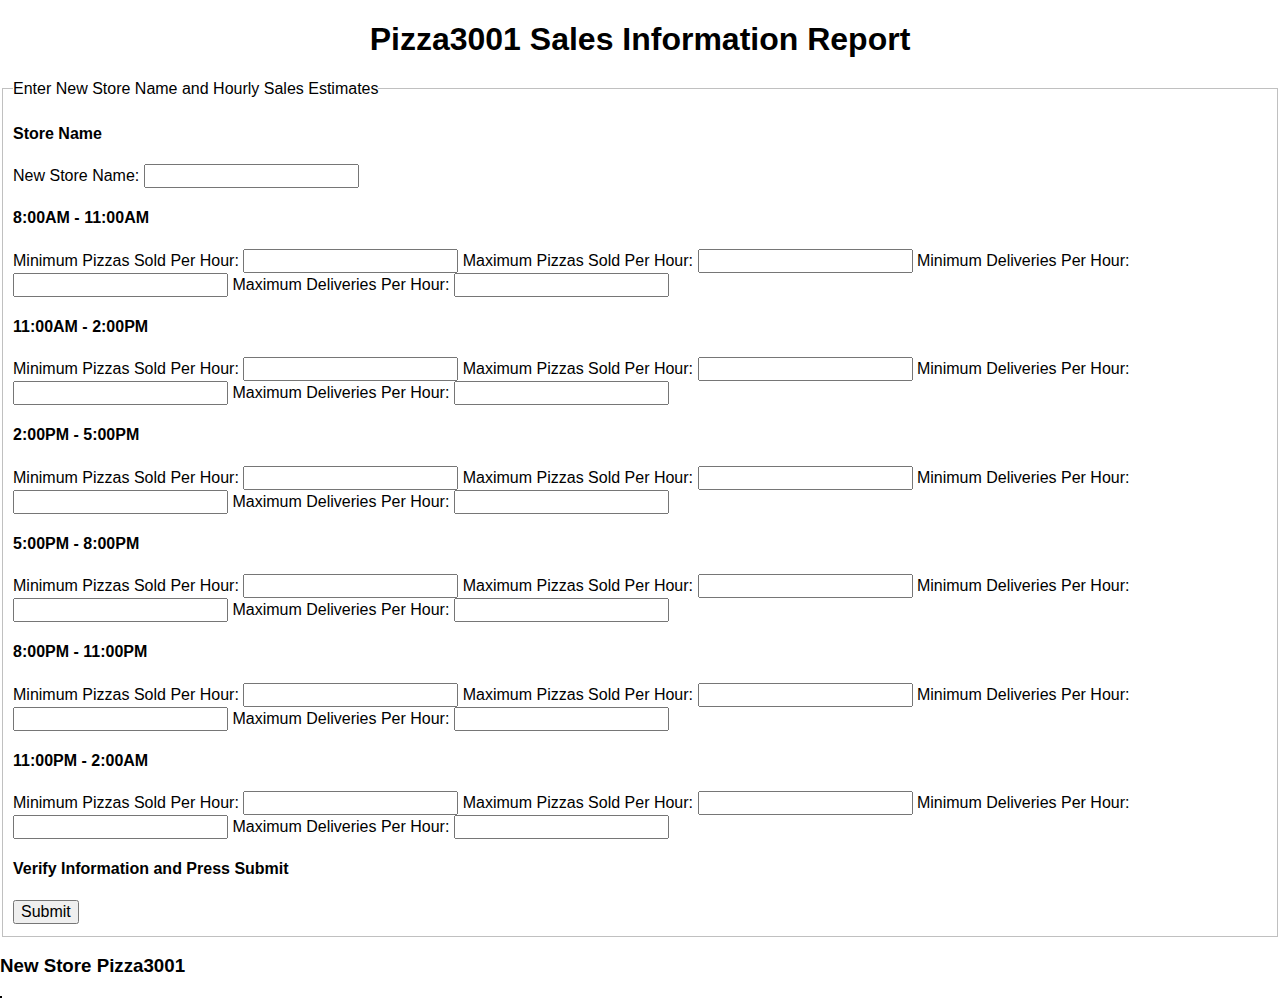
==== sales-data.html @ 59ab51d3 "add images folder" ====
<!DOCTYPE html>
<html>
  <head>
    <title>Pizza3001 sales data</title>
    <link href="normalize.css" type="text/css" rel="stylesheet"/>
    <link href="style.css" type="text/css" rel="stylesheet"/>
  </head>
  <body>
    <header>
        <h1>Pizza3001 Sales Information Report</h1>
    </header>
      <section>
            <form id="newStoreDataForm">
              <fieldset>
                <legend>Enter New Store Name and Hourly Sales Estimates</legend>

                  <h4>Store Name</h4>
                    <label name="userLocation">New Store Name:</label>
                    <input name="userLocation" type="text">

                    <h4>8:00AM - 11:00AM</h4>
                        <label name="minSoldTimeSpan1">Minimum Pizzas Sold Per Hour:</label>
                        <input name="minSoldTimeSpan1" type="text">

                        <label name="maxSoldTimeSpan1">Maximum Pizzas Sold Per Hour:</label>
                        <input name="maxSoldTimeSpan1" type="text">

                        <label name="minDeliveriesTimeSpan1">Minimum Deliveries Per Hour:</label>
                        <input name="minDeliveriesTimeSpan1" type="text">

                        <label name="maxDeliveriesTimeSpan1">Maximum Deliveries Per Hour:</label>
                        <input name="maxDeliveriesTimeSpan1" type="text">

                    <h4>11:00AM - 2:00PM</h4>
                        <label name="minSoldTimeSpan2">Minimum Pizzas Sold Per Hour:</label>
                        <input name="minSoldTimeSpan2" type="text">

                        <label name="maxSoldTimeSpan2">Maximum Pizzas Sold Per Hour:</label>
                        <input name="maxSoldTimeSpan2" type="text">

                        <label name="minDeliveriesTimeSpan2">Minimum Deliveries Per Hour:</label>
                        <input name="minDeliveriesTimeSpan2" type="text">

                        <label name="maxDeliveriesTimeSpan2">Maximum Deliveries Per Hour:</label>
                        <input name="maxDeliveriesTimeSpan2" type="text">

                    <h4>2:00PM - 5:00PM</h4>
                        <label name="minSoldTimeSpan3">Minimum Pizzas Sold Per Hour:</label>
                        <input name="minSoldTimeSpan3" type="text">

                        <label name="maxSoldTimeSpan3">Maximum Pizzas Sold Per Hour:</label>
                        <input name="maxSoldTimeSpan3" type="text">

                        <label name="minDeliveriesTimeSpan3">Minimum Deliveries Per Hour:</label>
                        <input name="minDeliveriesTimeSpan3" type="text">

                        <label name="maxDeliveriesTimeSpan3">Maximum Deliveries Per Hour:</label>
                        <input name="maxDeliveriesTimeSpan3" type="text">

                    <h4>5:00PM - 8:00PM</h4>
                        <label name="minSoldTimeSpan4">Minimum Pizzas Sold Per Hour:</label>
                        <input name="minSoldTimeSpan4" type="text">

                        <label name="maxSoldTimeSpan4">Maximum Pizzas Sold Per Hour:</label>
                        <input name="maxSoldTimeSpan4" type="text">

                        <label name="minDeliveriesTimeSpan4">Minimum Deliveries Per Hour:</label>
                        <input name="minDeliveriesTimeSpan4" type="text">

                        <label name="maxDeliveriesTimeSpan4">Maximum Deliveries Per Hour:</label>
                        <input name="maxDeliveriesTimeSpan4" type="text">

                    <h4>8:00PM - 11:00PM</h4>
                        <label name="minSoldTimeSpan5">Minimum Pizzas Sold Per Hour:</label>
                        <input name="minSoldTimeSpan5" type="text">

                        <label name="maxSoldTimeSpan5">Maximum Pizzas Sold Per Hour:</label>
                        <input name="maxSoldTimeSpan5" type="text">

                        <label name="minDeliveriesTimeSpan5">Minimum Deliveries Per Hour:</label>
                        <input name="minDeliveriesTimeSpan5" type="text">

                        <label name="maxDeliveriesTimeSpan5">Maximum Deliveries Per Hour:</label>
                        <input name="maxDeliveriesTimeSpan5" type="text">

                    <h4>11:00PM - 2:00AM</h4>
                        <label name="minSoldTimeSpan6">Minimum Pizzas Sold Per Hour:</label>
                        <input name="minSoldTimeSpan6" type="text">

                        <label name="maxSoldTimeSpan6">Maximum Pizzas Sold Per Hour:</label>
                        <input name="maxSoldTimeSpan6" type="text">

                        <label name="minDeliveriesTimeSpan6">Minimum Deliveries Per Hour:</label>
                        <input name="minDeliveriesTimeSpan6" type="text">

                        <label name="maxDeliveriesTimeSpan6">Maximum Deliveries Per Hour:</label>
                        <input name="maxDeliveriesTimeSpan6" type="text">

                    <h4>Verify Information and Press Submit</h4>
                        <button type="submit">Submit</button>
              </fieldset>
            </form>
      </section>
      <section>
          <h3>New Store Pizza3001</h3>
          <table id="newStoreTableLocation">

              <!-- <th>Time</th>
              <th>Pizzas Sold</th>
              <th>Deliveries Made</th>
              <th>Drivers Needed</th> -->

          </table>
      </section>




<!--
      <section>
          <h3>Ballard Pizza3001</h3>
          <table id="ballardTable">
              <th>Time</th>
              <th>Pizzas Sold</th>
              <th>Deliveries Made</th>
              <th>Drivers Needed</th>
          </table>
      </section>
      <section>
          <h3>First Hill Pizza3001</h3>
          <table id="firstHillTable">
                <th>Time</th>
                <th>Pizzas Sold</th>
                <th>Deliveries Made</th>
                <th>Drivers Needed</th>
          </table>
      </section>
          <h3>International District Pizza3001</h3>
          <table id="internationalDistrictTable">
                <th>Time</th>
                <th>Pizzas Sold</th>
                <th>Deliveries Made</th>
                <th>Drivers Needed</th>
          </table>
      </section>
      <section>
          <h3>South Lake Union Pizza3001</h3>
          <table id="southLakeUnionTable">
                <th>Time</th>
                <th>Pizzas Sold</th>
                <th>Deliveries Made</th>
                <th>Drivers Needed</th>
          </table>
      </section>
      <section>
          <h3>Georgetown Pizza3001</h3>
          <table id="georgetownTable">
                <th>Time</th>
                <th>Pizzas Sold</th>
                <th>Deliveries Made</th>
                <th>Drivers Needed</th>
          </table>
      </section>
      <section>
          <h3>Ravenna Pizza3001</h3>
          <table id="ravennaTable">
                <th>Time</th>
                <th>Pizzas Sold</th>
                <th>Deliveries Made</th>
                <th>Drivers Needed</th>
          </table>
      </section>
  -->
  </body>
  <script src="app.js" type="text/javascript"></script>
</html>
---- style.css ----
table {
   border: 1px solid black;
   font-style: bold;
}

th {
  border: 1px solid black;
  font-style: bold;
  text-align: center;
  padding: 15px;
}

td {
  border: 1px solid black;
  text-align: center;
  padding: 15px;
}

h1 {
  text-align: center;
}
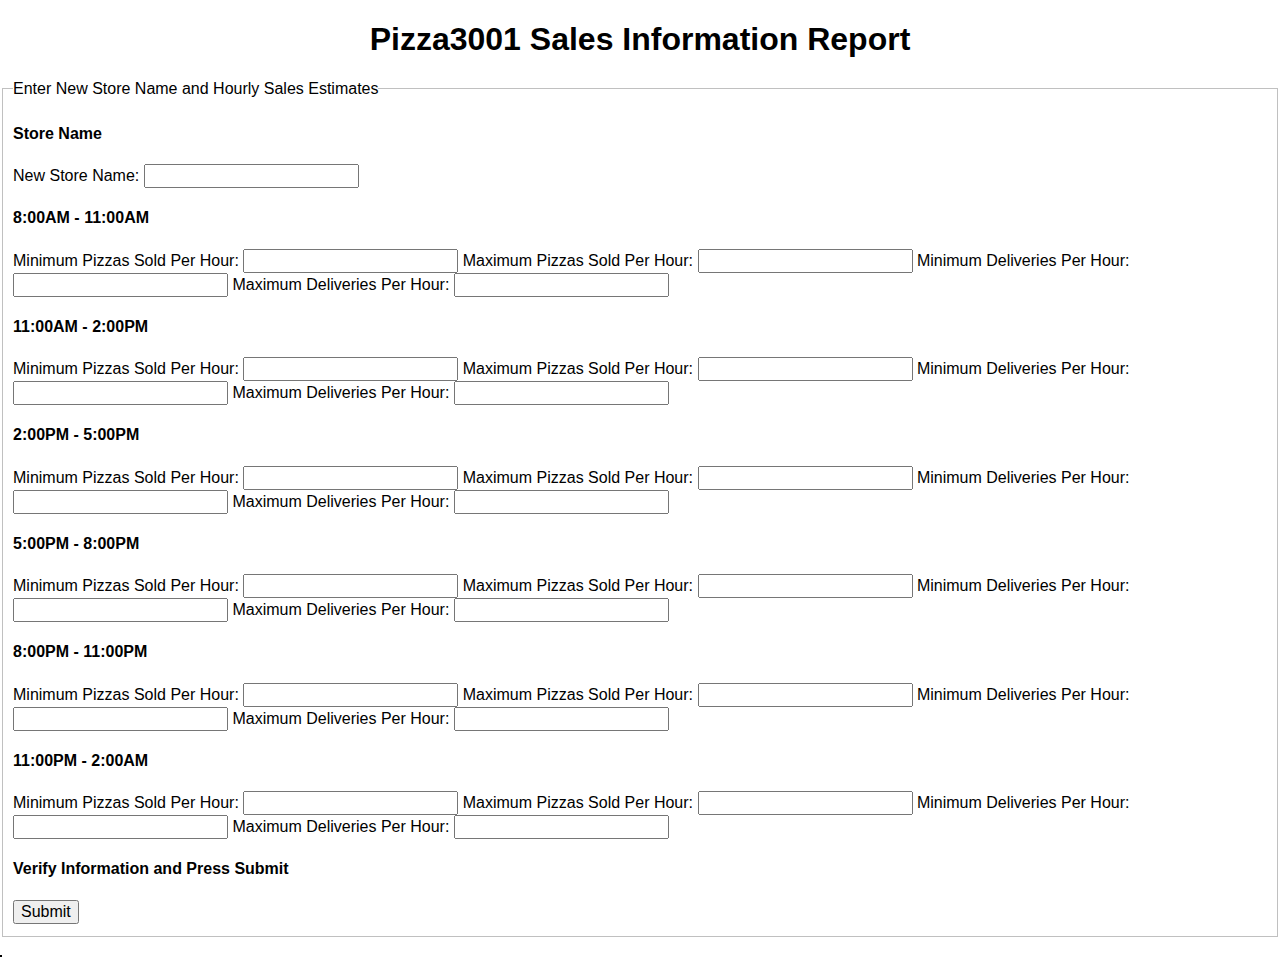
==== commit d18fc9ce: "saved for deadline submission, lab not completed" ====
--- a/sales-data.html
+++ b/sales-data.html
@@ -102,7 +102,7 @@
             </form>
       </section>
       <section>
-          <h3>New Store Pizza3001</h3>
+          <h3 id="newStoreTableHeading">
           <table id="newStoreTableLocation">
 
               <!-- <th>Time</th>
@@ -112,8 +112,6 @@
 
           </table>
       </section>
-
-
 
 
 <!--
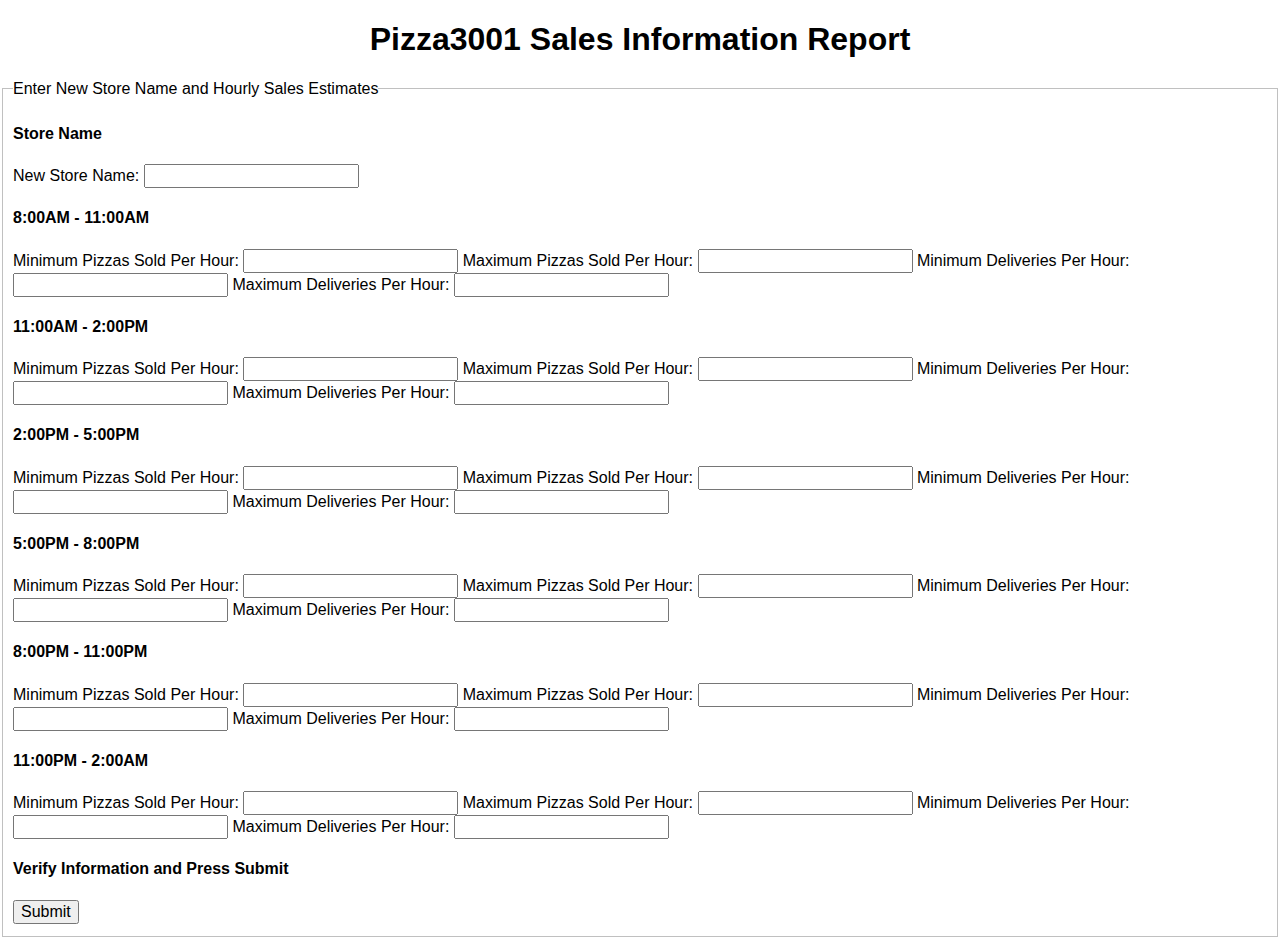
==== commit 25225d6f: "more work on tables" ====
--- a/sales-data.html
+++ b/sales-data.html
@@ -101,16 +101,15 @@
               </fieldset>
             </form>
       </section>
-      <section>
-          <h3 id="newStoreTableHeading">
-          <table id="newStoreTableLocation">
+      <section id="storeTableLocation">
+
 
               <!-- <th>Time</th>
               <th>Pizzas Sold</th>
               <th>Deliveries Made</th>
               <th>Drivers Needed</th> -->
 
-          </table>
+          
       </section>
 
 
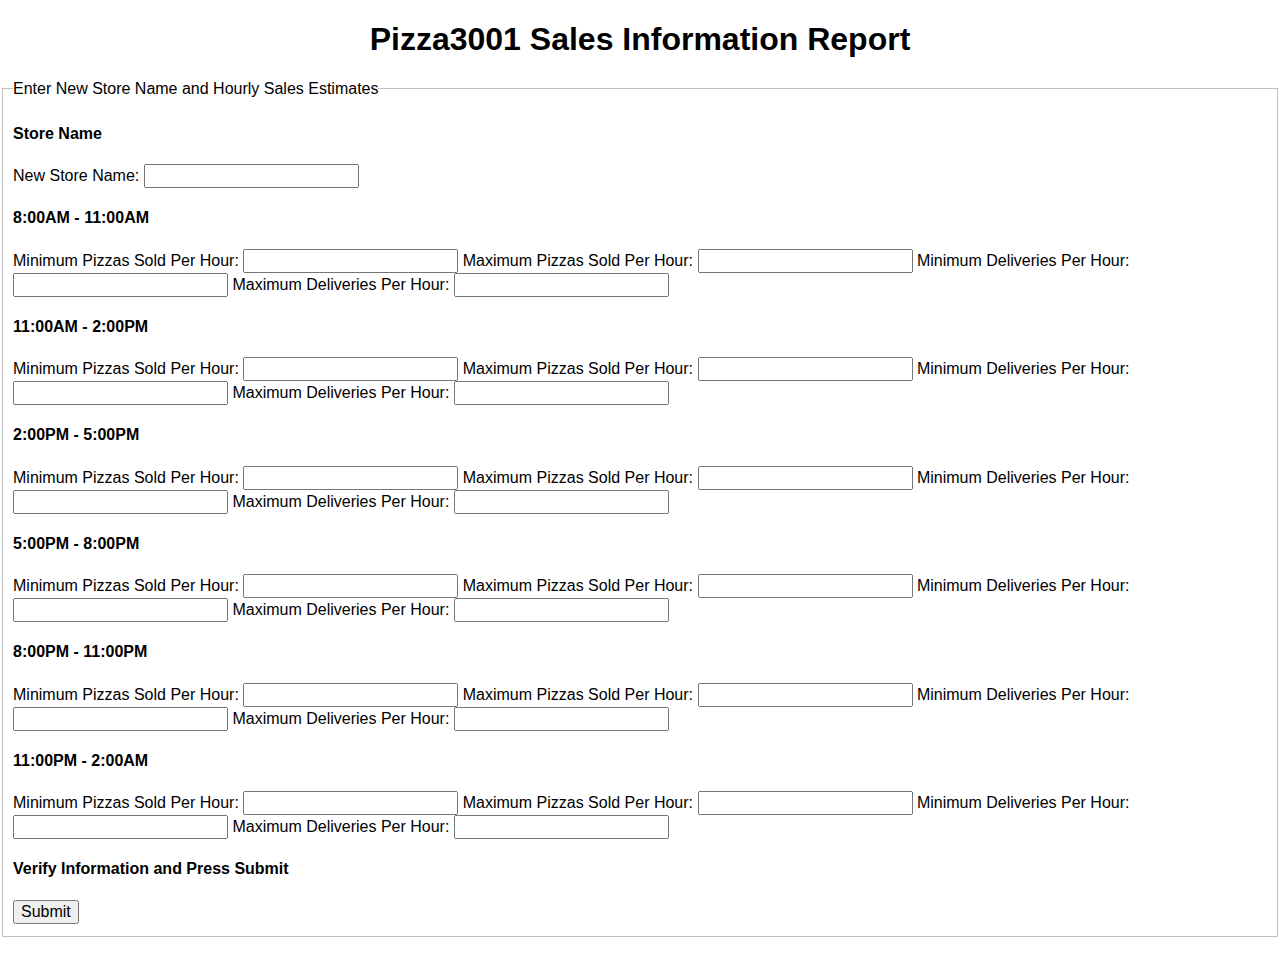
==== commit 4df6c83d: "fixed linter issue" ====
--- a/sales-data.html
+++ b/sales-data.html
@@ -101,15 +101,15 @@
               </fieldset>
             </form>
       </section>
-      <section id="storeTableLocation">
-
+      <section>
+          <p id="newStoreTableLocation">
 
               <!-- <th>Time</th>
               <th>Pizzas Sold</th>
               <th>Deliveries Made</th>
               <th>Drivers Needed</th> -->
 
-          
+          </p>
       </section>
 
 
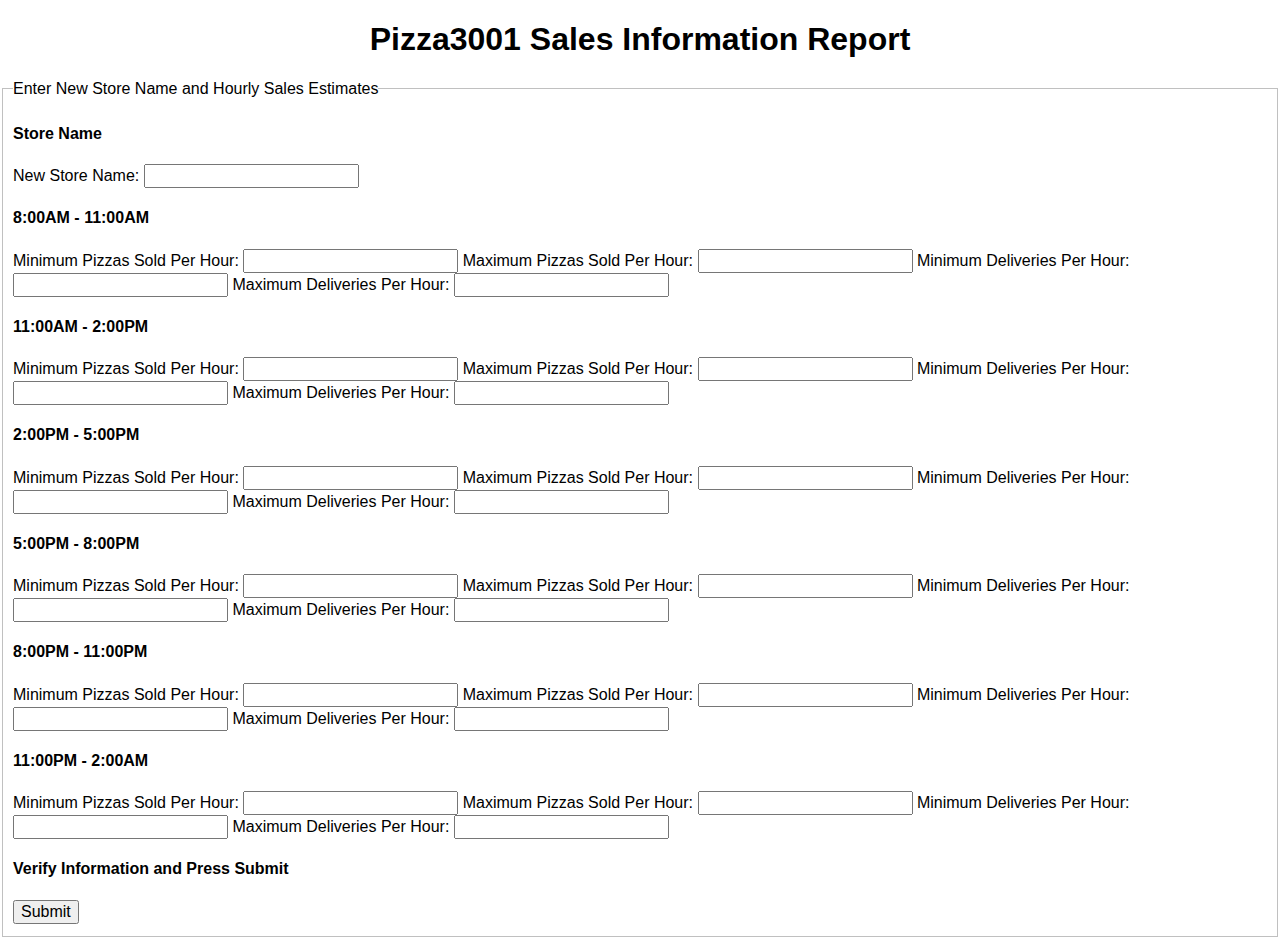
==== commit d850b2ca: "more progress on tables" ====
--- a/sales-data.html
+++ b/sales-data.html
@@ -101,15 +101,15 @@
               </fieldset>
             </form>
       </section>
-      <section>
-          <p id="newStoreTableLocation">
+      <section id="newStoreTableLocation">
+
 
               <!-- <th>Time</th>
               <th>Pizzas Sold</th>
               <th>Deliveries Made</th>
               <th>Drivers Needed</th> -->
 
-          </p>
+
       </section>
 
 
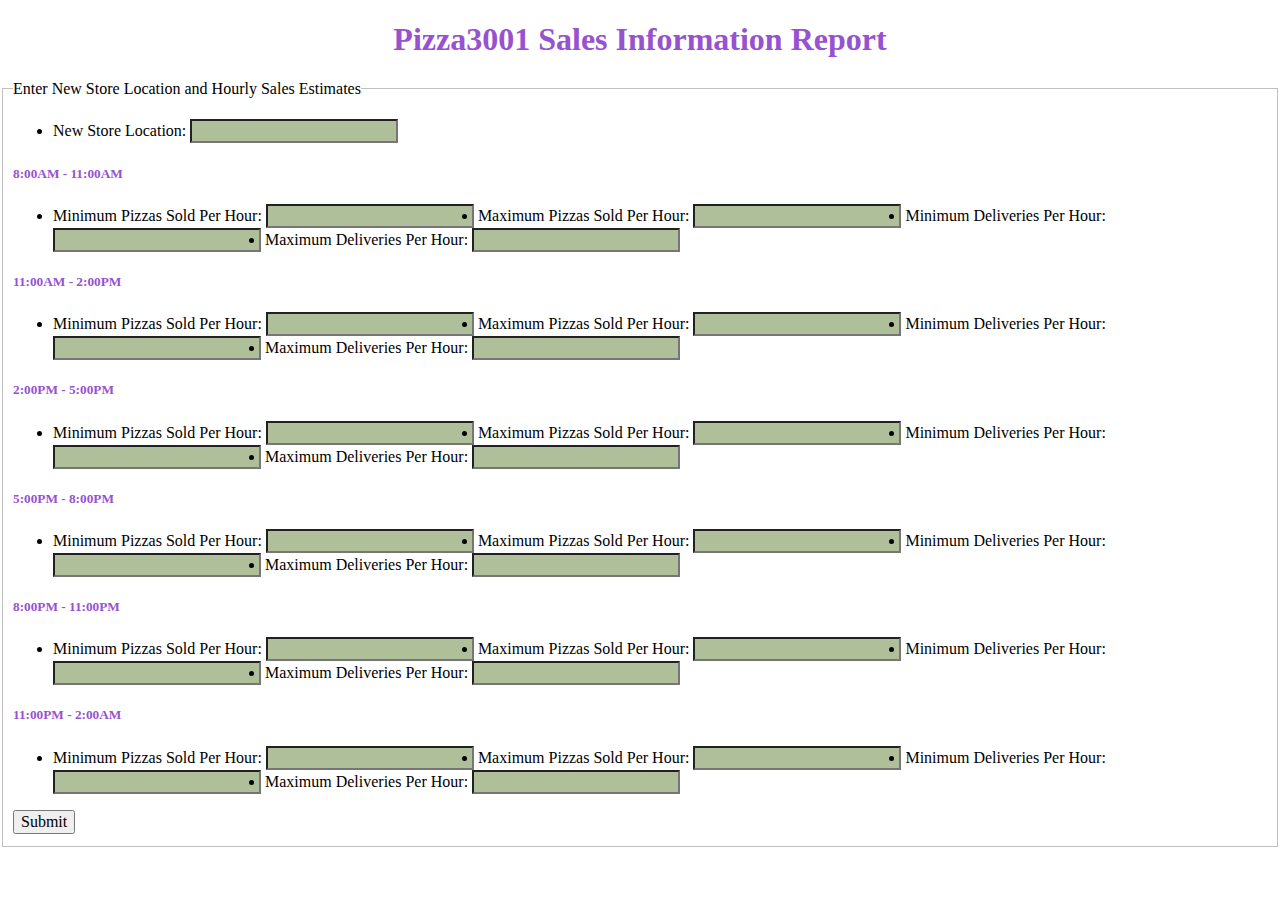
==== commit 88dcebbb: "ready for resubmission" ====
--- a/sales-data.html
+++ b/sales-data.html
@@ -12,162 +12,100 @@
       <section>
             <form id="newStoreDataForm">
               <fieldset>
-                <legend>Enter New Store Name and Hourly Sales Estimates</legend>
-
-                  <h4>Store Name</h4>
-                    <label name="userLocation">New Store Name:</label>
+                <legend>Enter New Store Location and Hourly Sales Estimates</legend>
+                    <ul>
+                    <label name="userLocation"><li>New Store Location:</li></label>
                     <input name="userLocation" type="text">
-
-                    <h4>8:00AM - 11:00AM</h4>
-                        <label name="minSoldTimeSpan1">Minimum Pizzas Sold Per Hour:</label>
+                    </ul>
+                    <h5>8:00AM - 11:00AM</h5>
+                      <ul>
+                        <label name="minSoldTimeSpan1"><li>Minimum Pizzas Sold Per Hour:</li></label>
                         <input name="minSoldTimeSpan1" type="text">
 
-                        <label name="maxSoldTimeSpan1">Maximum Pizzas Sold Per Hour:</label>
+                        <label name="maxSoldTimeSpan1"><li>Maximum Pizzas Sold Per Hour:</li></label>
                         <input name="maxSoldTimeSpan1" type="text">
 
-                        <label name="minDeliveriesTimeSpan1">Minimum Deliveries Per Hour:</label>
+                        <label name="minDeliveriesTimeSpan1"><li>Minimum Deliveries Per Hour:</li></label>
                         <input name="minDeliveriesTimeSpan1" type="text">
 
-                        <label name="maxDeliveriesTimeSpan1">Maximum Deliveries Per Hour:</label>
+                        <label name="maxDeliveriesTimeSpan1"><li>Maximum Deliveries Per Hour:</li></label>
                         <input name="maxDeliveriesTimeSpan1" type="text">
-
-                    <h4>11:00AM - 2:00PM</h4>
-                        <label name="minSoldTimeSpan2">Minimum Pizzas Sold Per Hour:</label>
+                      </ul>
+                    <h5>11:00AM - 2:00PM</h5>
+                      <ul>
+                        <label name="minSoldTimeSpan2"><li>Minimum Pizzas Sold Per Hour:</li></label>
                         <input name="minSoldTimeSpan2" type="text">
 
-                        <label name="maxSoldTimeSpan2">Maximum Pizzas Sold Per Hour:</label>
+                        <label name="maxSoldTimeSpan2"><li>Maximum Pizzas Sold Per Hour:</li></label>
                         <input name="maxSoldTimeSpan2" type="text">
 
-                        <label name="minDeliveriesTimeSpan2">Minimum Deliveries Per Hour:</label>
+                        <label name="minDeliveriesTimeSpan2"><li>Minimum Deliveries Per Hour:</li></label>
                         <input name="minDeliveriesTimeSpan2" type="text">
 
-                        <label name="maxDeliveriesTimeSpan2">Maximum Deliveries Per Hour:</label>
+                        <label name="maxDeliveriesTimeSpan2"><li>Maximum Deliveries Per Hour:</li></label>
                         <input name="maxDeliveriesTimeSpan2" type="text">
-
-                    <h4>2:00PM - 5:00PM</h4>
-                        <label name="minSoldTimeSpan3">Minimum Pizzas Sold Per Hour:</label>
+                      </ul>
+                    <h5>2:00PM - 5:00PM</h5>
+                      <ul>
+                        <label name="minSoldTimeSpan3"><li>Minimum Pizzas Sold Per Hour:</li></label>
                         <input name="minSoldTimeSpan3" type="text">
 
-                        <label name="maxSoldTimeSpan3">Maximum Pizzas Sold Per Hour:</label>
+                        <label name="maxSoldTimeSpan3"><li>Maximum Pizzas Sold Per Hour:</li></label>
                         <input name="maxSoldTimeSpan3" type="text">
 
-                        <label name="minDeliveriesTimeSpan3">Minimum Deliveries Per Hour:</label>
+                        <label name="minDeliveriesTimeSpan3"><li>Minimum Deliveries Per Hour:</li></label>
                         <input name="minDeliveriesTimeSpan3" type="text">
 
-                        <label name="maxDeliveriesTimeSpan3">Maximum Deliveries Per Hour:</label>
+                        <label name="maxDeliveriesTimeSpan3"><li>Maximum Deliveries Per Hour:</li></label>
                         <input name="maxDeliveriesTimeSpan3" type="text">
-
-                    <h4>5:00PM - 8:00PM</h4>
-                        <label name="minSoldTimeSpan4">Minimum Pizzas Sold Per Hour:</label>
+                      </ul>
+                    <h5>5:00PM - 8:00PM</h5>
+                      <ul>
+                        <label name="minSoldTimeSpan4"><li>Minimum Pizzas Sold Per Hour:</li></label>
                         <input name="minSoldTimeSpan4" type="text">
 
-                        <label name="maxSoldTimeSpan4">Maximum Pizzas Sold Per Hour:</label>
+                        <label name="maxSoldTimeSpan4"><li>Maximum Pizzas Sold Per Hour:</li></label>
                         <input name="maxSoldTimeSpan4" type="text">
 
-                        <label name="minDeliveriesTimeSpan4">Minimum Deliveries Per Hour:</label>
+                        <label name="minDeliveriesTimeSpan4"><li>Minimum Deliveries Per Hour:</li></label>
                         <input name="minDeliveriesTimeSpan4" type="text">
 
-                        <label name="maxDeliveriesTimeSpan4">Maximum Deliveries Per Hour:</label>
+                        <label name="maxDeliveriesTimeSpan4"><li>Maximum Deliveries Per Hour:</li></label>
                         <input name="maxDeliveriesTimeSpan4" type="text">
-
-                    <h4>8:00PM - 11:00PM</h4>
-                        <label name="minSoldTimeSpan5">Minimum Pizzas Sold Per Hour:</label>
+                      </ul>
+                    <h5>8:00PM - 11:00PM</h5>
+                      <ul>
+                        <label name="minSoldTimeSpan5"><li>Minimum Pizzas Sold Per Hour:</li></label>
                         <input name="minSoldTimeSpan5" type="text">
 
-                        <label name="maxSoldTimeSpan5">Maximum Pizzas Sold Per Hour:</label>
+                        <label name="maxSoldTimeSpan5"><li>Maximum Pizzas Sold Per Hour:</li></label>
                         <input name="maxSoldTimeSpan5" type="text">
 
-                        <label name="minDeliveriesTimeSpan5">Minimum Deliveries Per Hour:</label>
+                        <label name="minDeliveriesTimeSpan5"><li>Minimum Deliveries Per Hour:</li></label>
                         <input name="minDeliveriesTimeSpan5" type="text">
 
-                        <label name="maxDeliveriesTimeSpan5">Maximum Deliveries Per Hour:</label>
+                        <label name="maxDeliveriesTimeSpan5"><li>Maximum Deliveries Per Hour:</li></label>
                         <input name="maxDeliveriesTimeSpan5" type="text">
-
-                    <h4>11:00PM - 2:00AM</h4>
-                        <label name="minSoldTimeSpan6">Minimum Pizzas Sold Per Hour:</label>
+                      </ul>
+                    <h5>11:00PM - 2:00AM</h5>
+                      <ul>
+                        <label name="minSoldTimeSpan6"><li>Minimum Pizzas Sold Per Hour:</li></label>
                         <input name="minSoldTimeSpan6" type="text">
 
-                        <label name="maxSoldTimeSpan6">Maximum Pizzas Sold Per Hour:</label>
+                        <label name="maxSoldTimeSpan6"><li>Maximum Pizzas Sold Per Hour:</li></label>
                         <input name="maxSoldTimeSpan6" type="text">
 
-                        <label name="minDeliveriesTimeSpan6">Minimum Deliveries Per Hour:</label>
+                        <label name="minDeliveriesTimeSpan6"><li>Minimum Deliveries Per Hour:</li></label>
                         <input name="minDeliveriesTimeSpan6" type="text">
 
-                        <label name="maxDeliveriesTimeSpan6">Maximum Deliveries Per Hour:</label>
+                        <label name="maxDeliveriesTimeSpan6"><li>Maximum Deliveries Per Hour:</li></label>
                         <input name="maxDeliveriesTimeSpan6" type="text">
-
-                    <h4>Verify Information and Press Submit</h4>
-                        <button type="submit">Submit</button>
+                      </ul>
+                    <button type="submit">Submit</button>
               </fieldset>
             </form>
       </section>
-      <section id="newStoreTableLocation">
-
-
-              <!-- <th>Time</th>
-              <th>Pizzas Sold</th>
-              <th>Deliveries Made</th>
-              <th>Drivers Needed</th> -->
-
-
-      </section>
-
-
-<!--
-      <section>
-          <h3>Ballard Pizza3001</h3>
-          <table id="ballardTable">
-              <th>Time</th>
-              <th>Pizzas Sold</th>
-              <th>Deliveries Made</th>
-              <th>Drivers Needed</th>
-          </table>
-      </section>
-      <section>
-          <h3>First Hill Pizza3001</h3>
-          <table id="firstHillTable">
-                <th>Time</th>
-                <th>Pizzas Sold</th>
-                <th>Deliveries Made</th>
-                <th>Drivers Needed</th>
-          </table>
-      </section>
-          <h3>International District Pizza3001</h3>
-          <table id="internationalDistrictTable">
-                <th>Time</th>
-                <th>Pizzas Sold</th>
-                <th>Deliveries Made</th>
-                <th>Drivers Needed</th>
-          </table>
-      </section>
-      <section>
-          <h3>South Lake Union Pizza3001</h3>
-          <table id="southLakeUnionTable">
-                <th>Time</th>
-                <th>Pizzas Sold</th>
-                <th>Deliveries Made</th>
-                <th>Drivers Needed</th>
-          </table>
-      </section>
-      <section>
-          <h3>Georgetown Pizza3001</h3>
-          <table id="georgetownTable">
-                <th>Time</th>
-                <th>Pizzas Sold</th>
-                <th>Deliveries Made</th>
-                <th>Drivers Needed</th>
-          </table>
-      </section>
-      <section>
-          <h3>Ravenna Pizza3001</h3>
-          <table id="ravennaTable">
-                <th>Time</th>
-                <th>Pizzas Sold</th>
-                <th>Deliveries Made</th>
-                <th>Drivers Needed</th>
-          </table>
-      </section>
-  -->
+      <section id="tableLocation"></section>
   </body>
   <script src="app.js" type="text/javascript"></script>
 </html>
--- a/style.css
+++ b/style.css
@@ -1,3 +1,35 @@
+body {
+      font-family: "Prototype";
+      margin: 15 px;
+}
+header,h3,h4,h5 {
+    color: #9752D0;
+    text-align: left;
+}
+
+form {
+    #AFBF99
+}
+label {
+      text-align: right;
+      margin-right: 15 px;
+      margin-left: 1 px;
+      width:  100 px;
+      display: inline-block;
+}
+input {
+  background-color: #AFBF99;
+  display: inline-block;
+  padding-right: 50 px;
+}
+p {
+    color: #AFBF99;
+}
+
+ul {
+  text-align:left;
+}
+
 table {
    border: 1px solid black;
    font-style: bold;
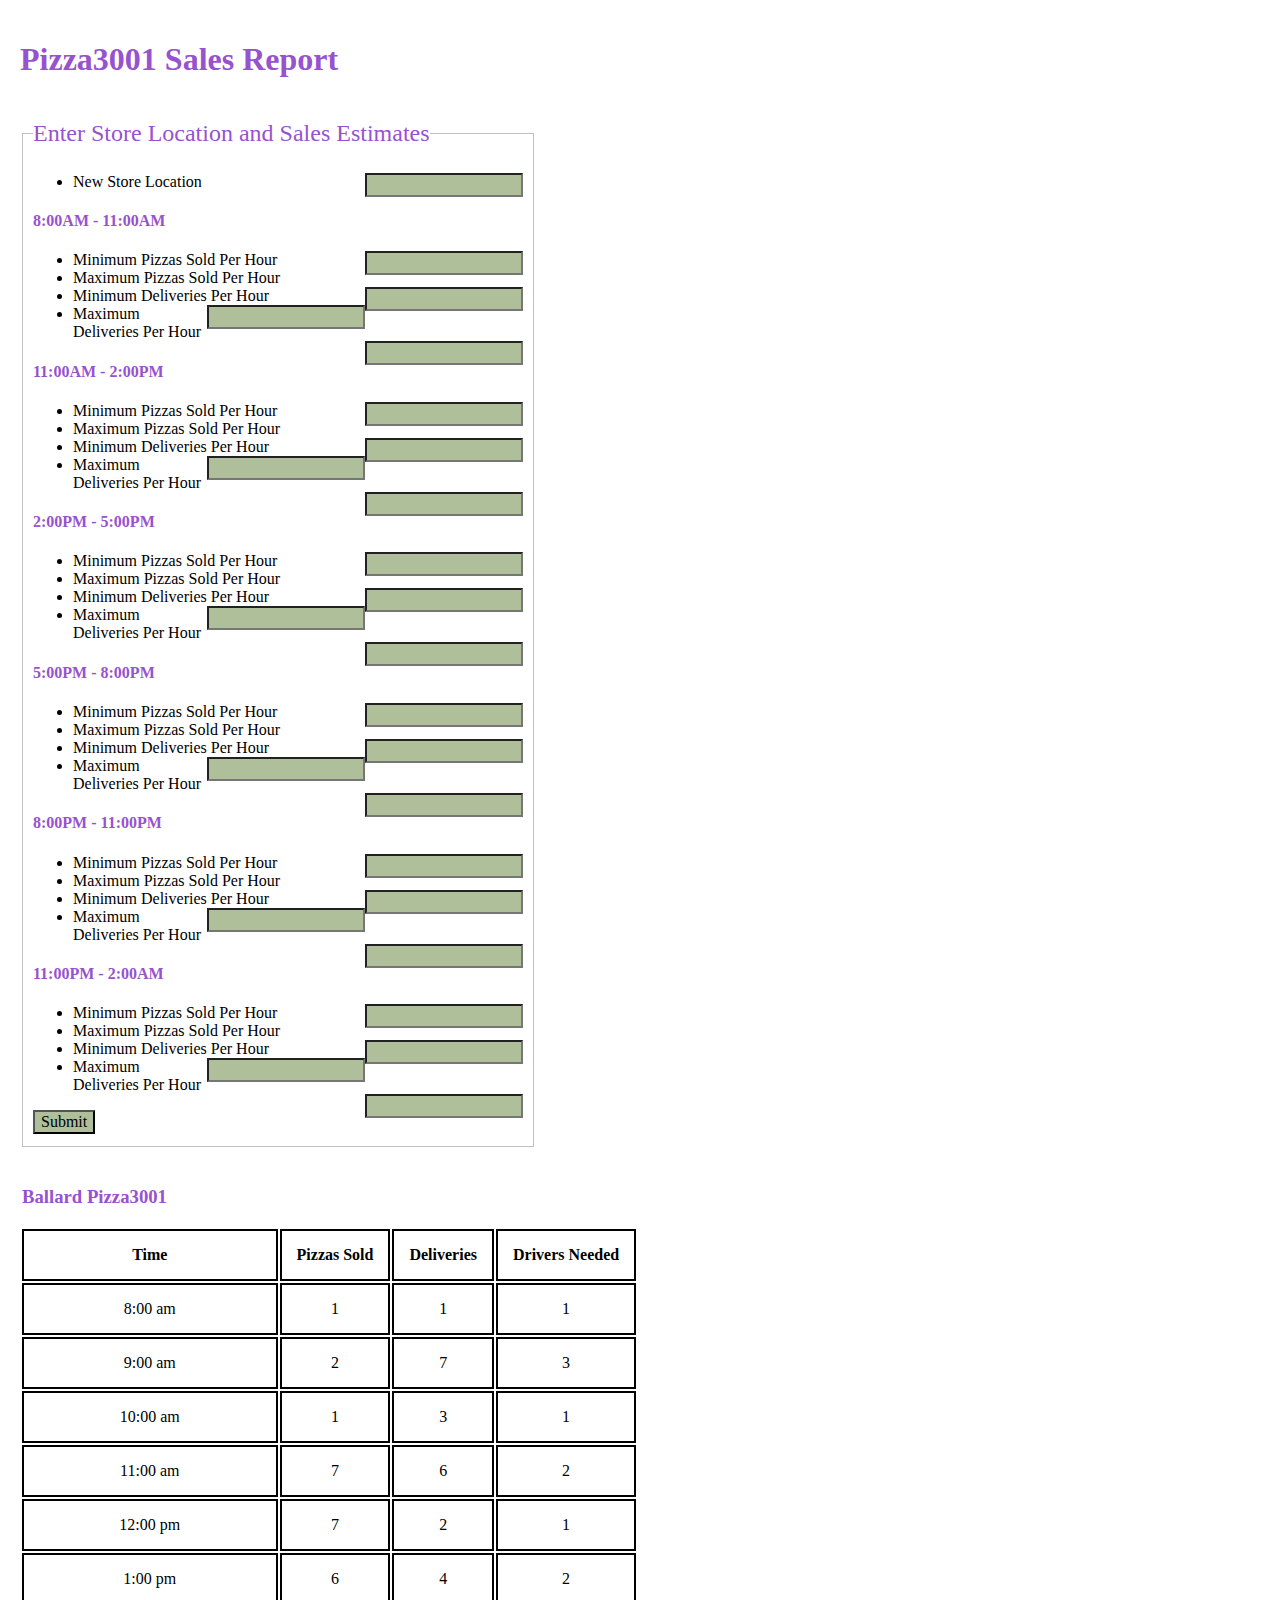
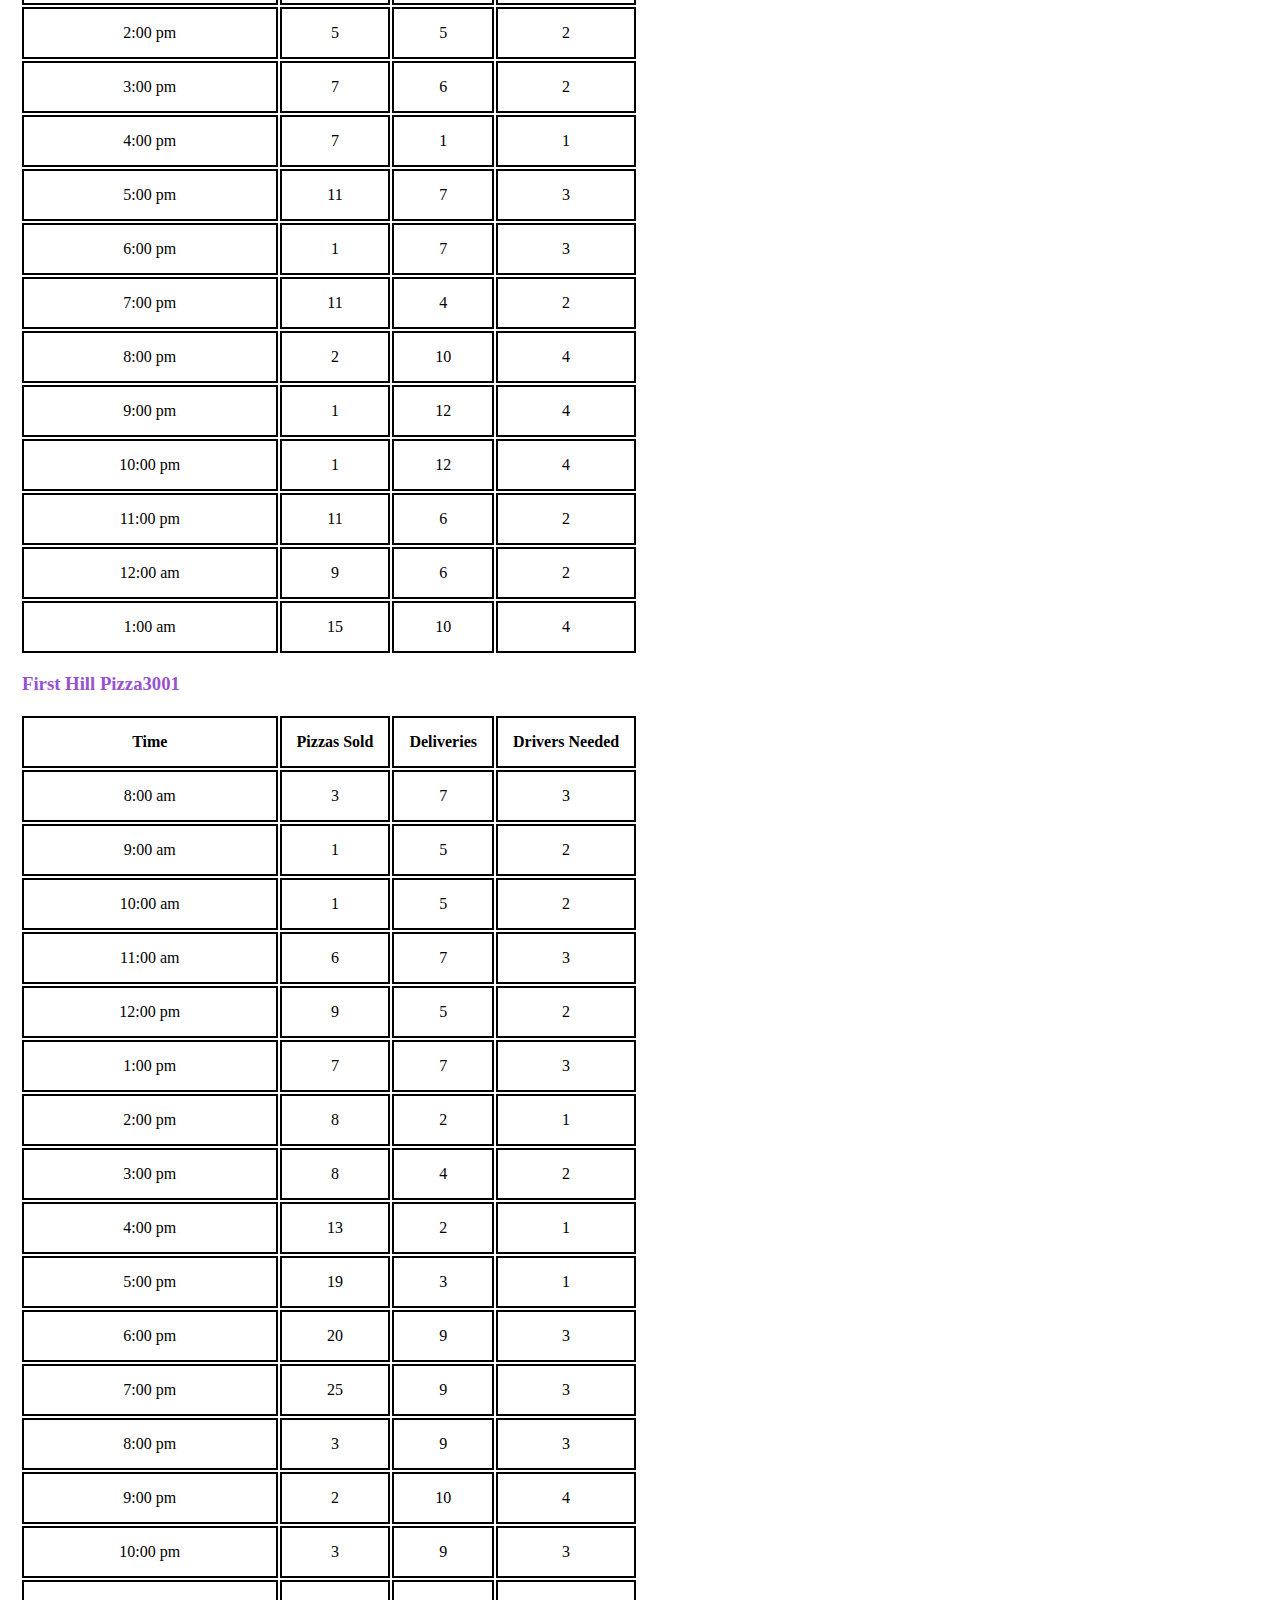
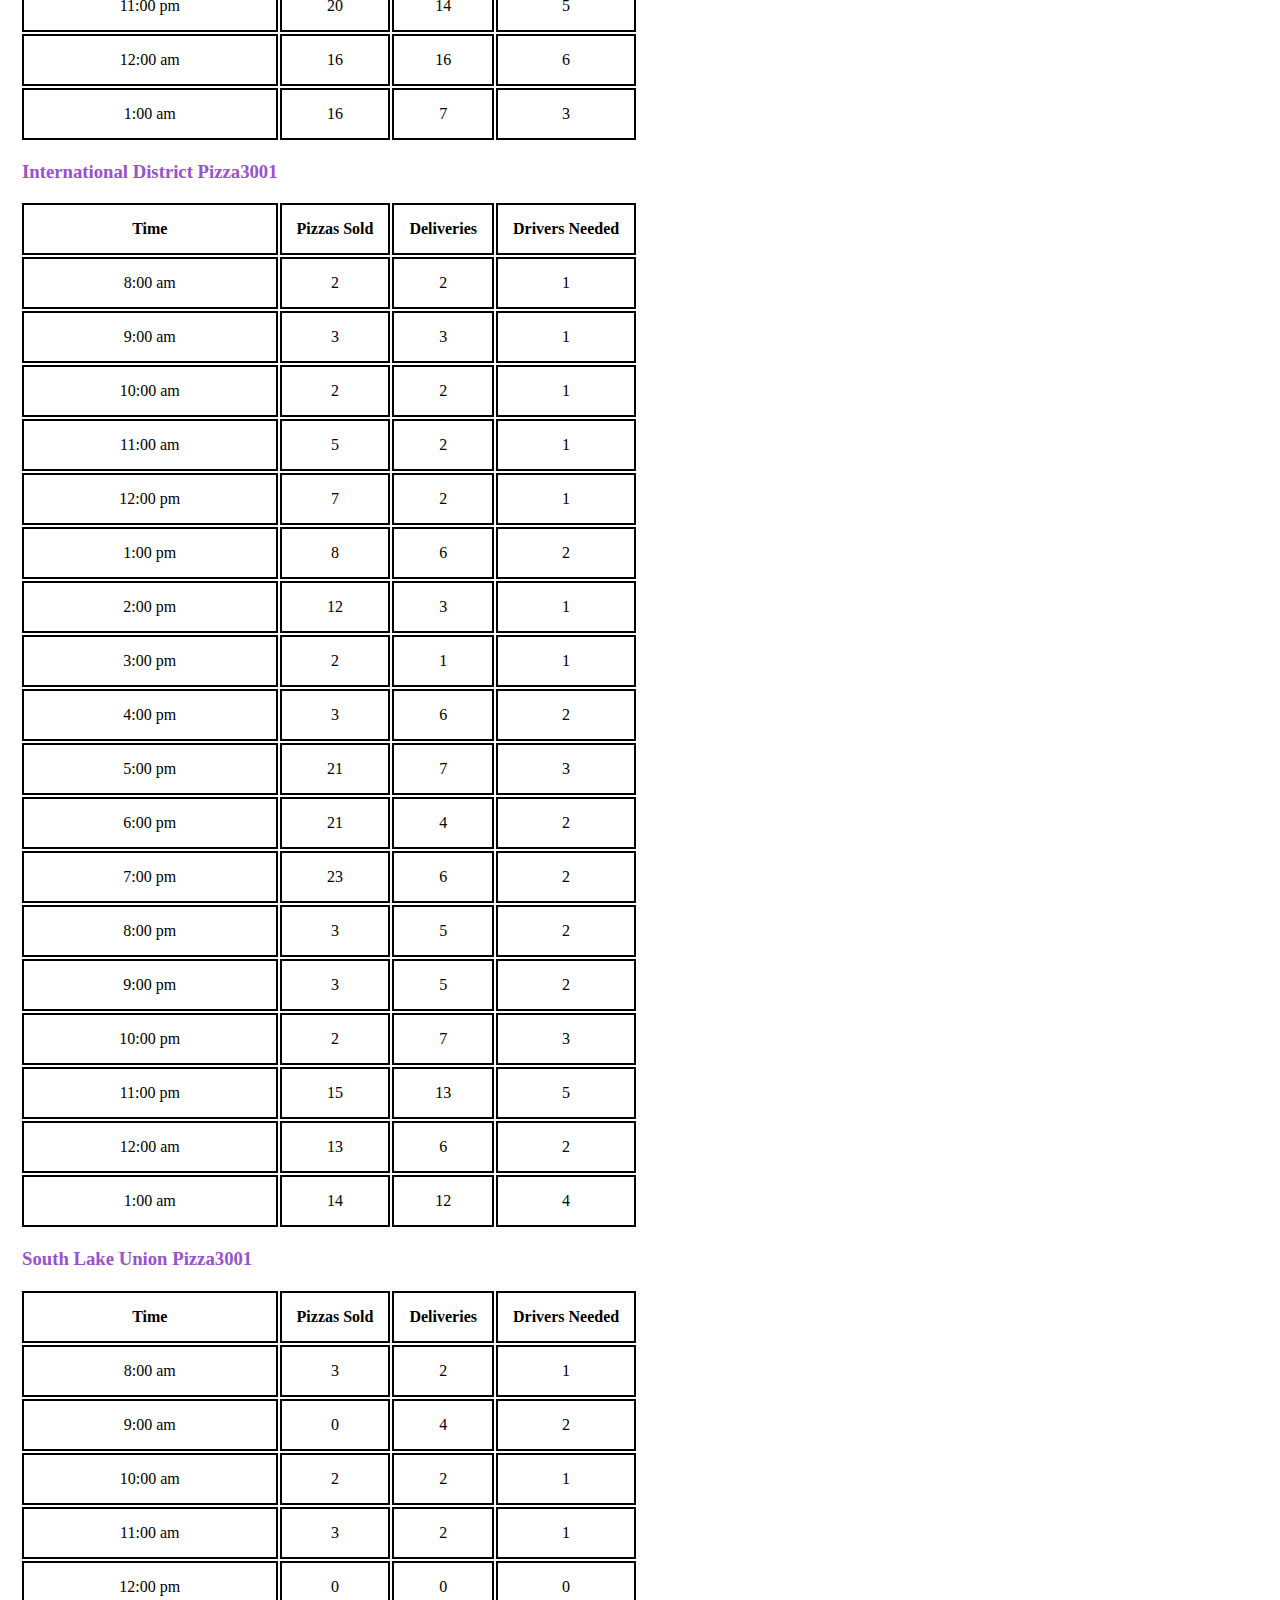
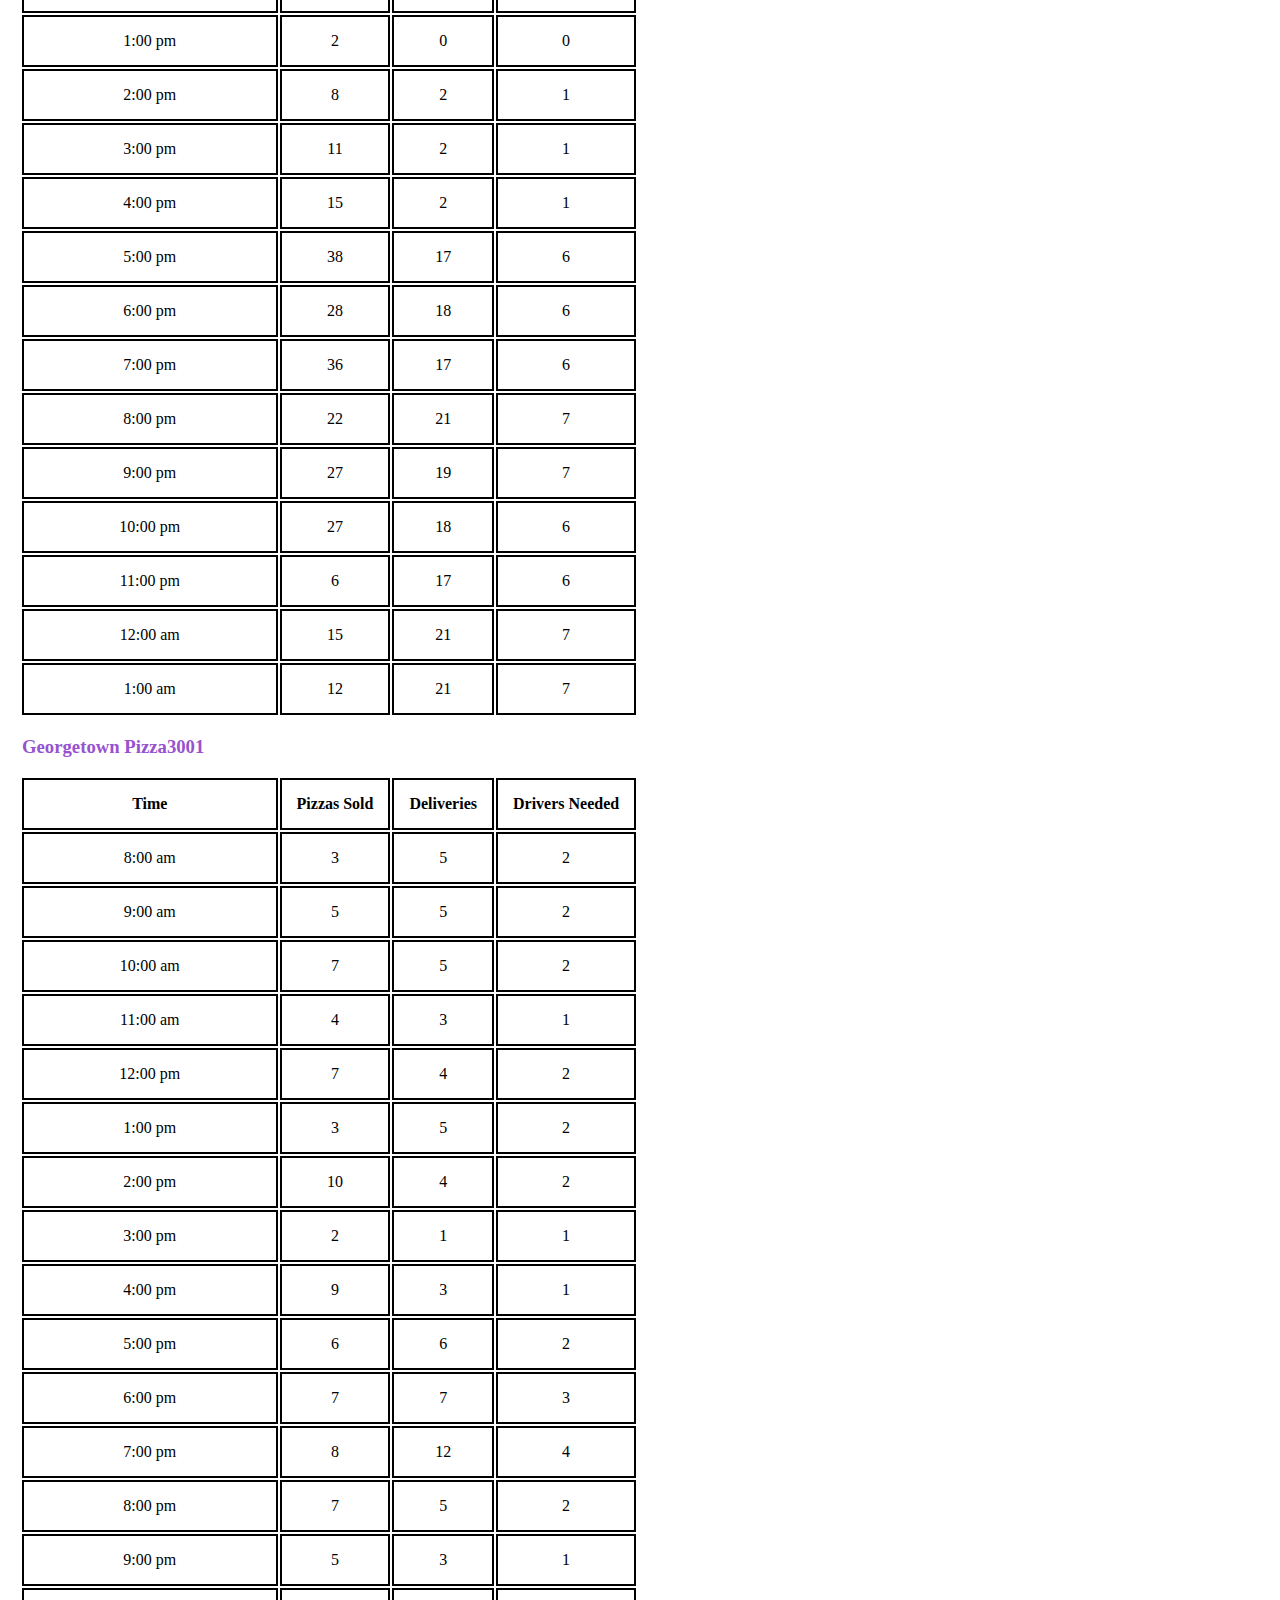
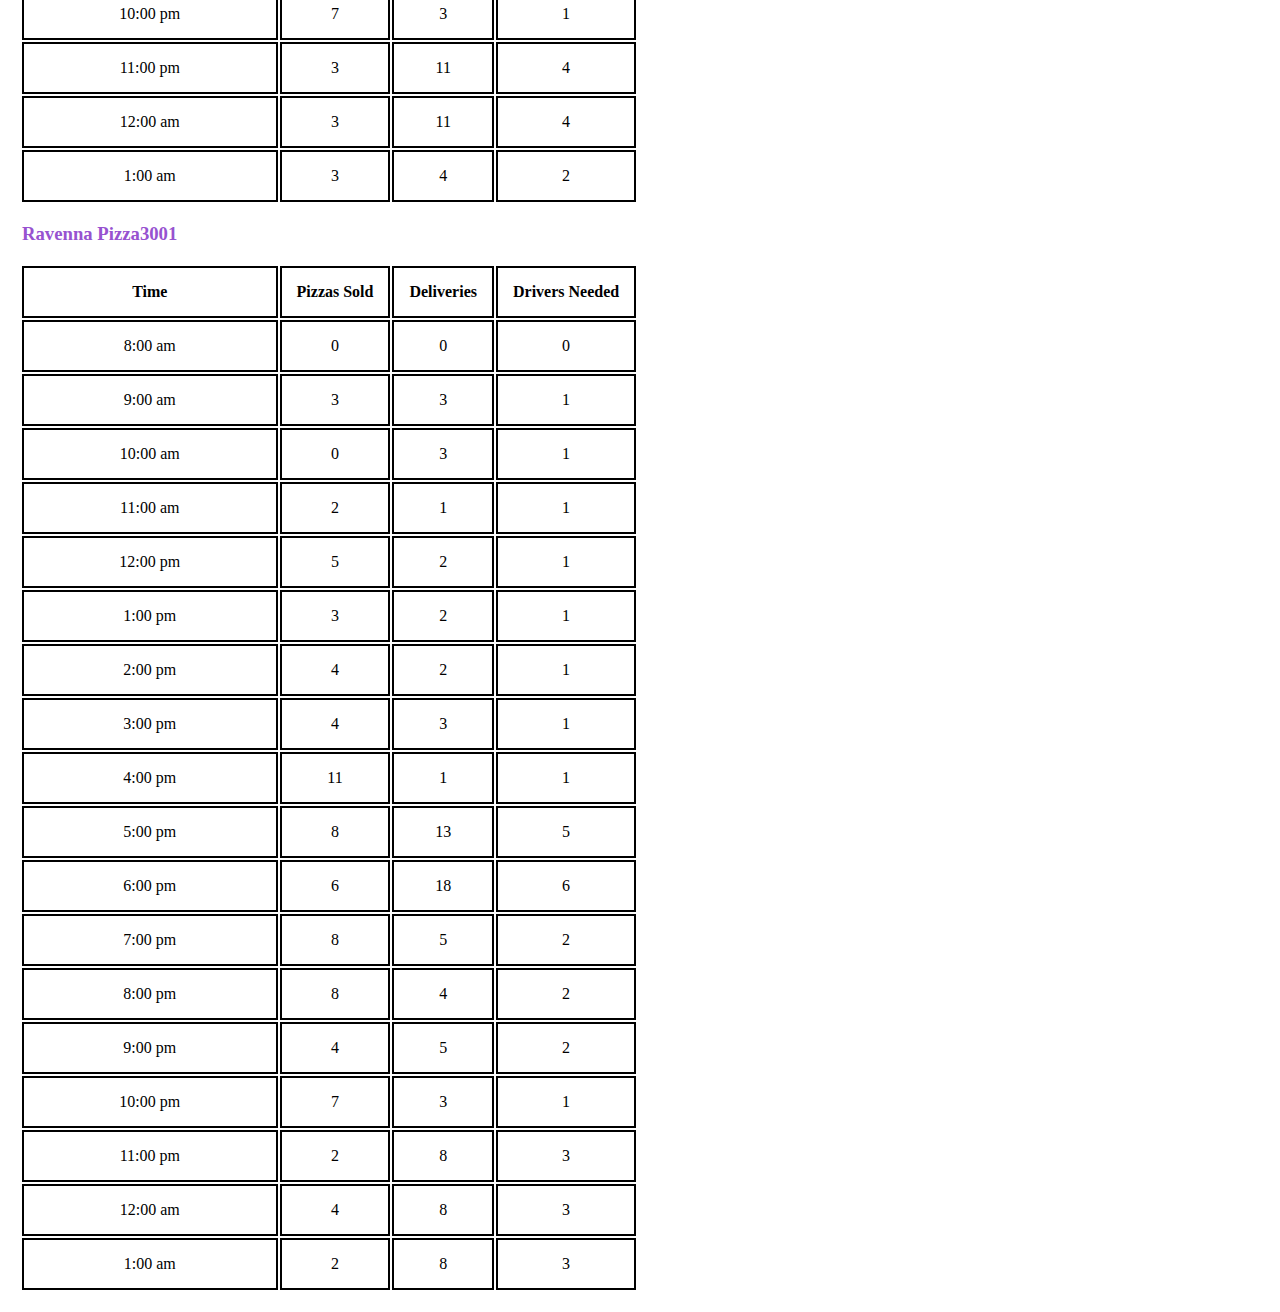
==== commit d917e1eb: "completion of functioning form and tables" ====
--- a/sales-data.html
+++ b/sales-data.html
@@ -7,105 +7,107 @@
   </head>
   <body>
     <header>
-        <h1>Pizza3001 Sales Information Report</h1>
+        <h1>Pizza3001 Sales Report</h1>
     </header>
       <section>
-            <form id="newStoreDataForm">
-              <fieldset>
-                <legend>Enter New Store Location and Hourly Sales Estimates</legend>
-                    <ul>
-                    <label name="userLocation"><li>New Store Location:</li></label>
-                    <input name="userLocation" type="text">
-                    </ul>
-                    <h5>8:00AM - 11:00AM</h5>
-                      <ul>
-                        <label name="minSoldTimeSpan1"><li>Minimum Pizzas Sold Per Hour:</li></label>
-                        <input name="minSoldTimeSpan1" type="text">
+        <form id="newStoreDataForm">
+          <fieldset>
+            <legend>Enter Store Location and Sales Estimates</legend>
+                <ul>
+                  <label name="userLocation"><li>New Store Location  </label>
+                  <input name="userLocation" type="text"></li>
+                </ul>
+                <h4>8:00AM - 11:00AM</h4>
+                  <ul>
+                    <label name="minSoldTimeSpan1"><li>Minimum Pizzas Sold Per Hour </label>
+                    <input name="minSoldTimeSpan1" type="text"></li>
 
-                        <label name="maxSoldTimeSpan1"><li>Maximum Pizzas Sold Per Hour:</li></label>
-                        <input name="maxSoldTimeSpan1" type="text">
+                    <label name="maxSoldTimeSpan1"><li>Maximum Pizzas Sold Per Hour  </label>
+                    <input name="maxSoldTimeSpan1" type="text"></li>
 
-                        <label name="minDeliveriesTimeSpan1"><li>Minimum Deliveries Per Hour:</li></label>
-                        <input name="minDeliveriesTimeSpan1" type="text">
+                    <label name="minDeliveriesTimeSpan1"><li>Minimum Deliveries Per Hour </label>
+                    <input name="minDeliveriesTimeSpan1" type="text"></li>
 
-                        <label name="maxDeliveriesTimeSpan1"><li>Maximum Deliveries Per Hour:</li></label>
-                        <input name="maxDeliveriesTimeSpan1" type="text">
-                      </ul>
-                    <h5>11:00AM - 2:00PM</h5>
-                      <ul>
-                        <label name="minSoldTimeSpan2"><li>Minimum Pizzas Sold Per Hour:</li></label>
-                        <input name="minSoldTimeSpan2" type="text">
+                    <label name="maxDeliveriesTimeSpan1"><li>Maximum Deliveries Per Hour </label>
+                    <input name="maxDeliveriesTimeSpan1" type="text"></li>
+                  </ul>
+                <h4>11:00AM - 2:00PM</h4>
+                  <ul>
+                    <label name="minSoldTimeSpan2"><li>Minimum Pizzas Sold Per Hour </label>
+                    <input name="minSoldTimeSpan2" type="text"></li>
 
-                        <label name="maxSoldTimeSpan2"><li>Maximum Pizzas Sold Per Hour:</li></label>
-                        <input name="maxSoldTimeSpan2" type="text">
+                    <label name="maxSoldTimeSpan2"><li>Maximum Pizzas Sold Per Hour </label>
+                    <input name="maxSoldTimeSpan2" type="text"></li>
 
-                        <label name="minDeliveriesTimeSpan2"><li>Minimum Deliveries Per Hour:</li></label>
-                        <input name="minDeliveriesTimeSpan2" type="text">
+                    <label name="minDeliveriesTimeSpan2"><li>Minimum Deliveries Per Hour </label>
+                    <input name="minDeliveriesTimeSpan2" type="text"></li>
 
-                        <label name="maxDeliveriesTimeSpan2"><li>Maximum Deliveries Per Hour:</li></label>
-                        <input name="maxDeliveriesTimeSpan2" type="text">
-                      </ul>
-                    <h5>2:00PM - 5:00PM</h5>
-                      <ul>
-                        <label name="minSoldTimeSpan3"><li>Minimum Pizzas Sold Per Hour:</li></label>
-                        <input name="minSoldTimeSpan3" type="text">
+                    <label name="maxDeliveriesTimeSpan2"><li>Maximum Deliveries Per Hour </label>
+                    <input name="maxDeliveriesTimeSpan2" type="text"></li>
+                  </ul>
+                <h4>2:00PM - 5:00PM</h4>
+                  <ul>
+                    <label name="minSoldTimeSpan3"><li>Minimum Pizzas Sold Per Hour </label>
+                    <input name="minSoldTimeSpan3" type="text"></li>
 
-                        <label name="maxSoldTimeSpan3"><li>Maximum Pizzas Sold Per Hour:</li></label>
-                        <input name="maxSoldTimeSpan3" type="text">
+                    <label name="maxSoldTimeSpan3"><li>Maximum Pizzas Sold Per Hour </label>
+                    <input name="maxSoldTimeSpan3" type="text"></li>
 
-                        <label name="minDeliveriesTimeSpan3"><li>Minimum Deliveries Per Hour:</li></label>
-                        <input name="minDeliveriesTimeSpan3" type="text">
+                    <label name="minDeliveriesTimeSpan3"><li>Minimum Deliveries Per Hour </label>
+                    <input name="minDeliveriesTimeSpan3" type="text"></li>
 
-                        <label name="maxDeliveriesTimeSpan3"><li>Maximum Deliveries Per Hour:</li></label>
-                        <input name="maxDeliveriesTimeSpan3" type="text">
-                      </ul>
-                    <h5>5:00PM - 8:00PM</h5>
-                      <ul>
-                        <label name="minSoldTimeSpan4"><li>Minimum Pizzas Sold Per Hour:</li></label>
-                        <input name="minSoldTimeSpan4" type="text">
+                    <label name="maxDeliveriesTimeSpan3"><li>Maximum Deliveries Per Hour </label>
+                    <input name="maxDeliveriesTimeSpan3" type="text"></li>
+                  </ul>
+                <h4>5:00PM - 8:00PM</h4>
+                  <ul>
+                    <label name="minSoldTimeSpan4"><li>Minimum Pizzas Sold Per Hour </label>
+                    <input name="minSoldTimeSpan4" type="text"></li>
 
-                        <label name="maxSoldTimeSpan4"><li>Maximum Pizzas Sold Per Hour:</li></label>
-                        <input name="maxSoldTimeSpan4" type="text">
+                    <label name="maxSoldTimeSpan4"><li>Maximum Pizzas Sold Per Hour </label>
+                    <input name="maxSoldTimeSpan4" type="text"></li>
 
-                        <label name="minDeliveriesTimeSpan4"><li>Minimum Deliveries Per Hour:</li></label>
-                        <input name="minDeliveriesTimeSpan4" type="text">
+                    <label name="minDeliveriesTimeSpan4"><li>Minimum Deliveries Per Hour </label>
+                    <input name="minDeliveriesTimeSpan4" type="text"></li>
 
-                        <label name="maxDeliveriesTimeSpan4"><li>Maximum Deliveries Per Hour:</li></label>
-                        <input name="maxDeliveriesTimeSpan4" type="text">
-                      </ul>
-                    <h5>8:00PM - 11:00PM</h5>
-                      <ul>
-                        <label name="minSoldTimeSpan5"><li>Minimum Pizzas Sold Per Hour:</li></label>
-                        <input name="minSoldTimeSpan5" type="text">
+                    <label name="maxDeliveriesTimeSpan4"><li>Maximum Deliveries Per Hour </label>
+                    <input name="maxDeliveriesTimeSpan4" type="text"></li>
+                  </ul>
+                <h4>8:00PM - 11:00PM</h4>
+                  <ul>
+                    <label name="minSoldTimeSpan5"><li>Minimum Pizzas Sold Per Hour </label>
+                    <input name="minSoldTimeSpan5" type="text"></li>
 
-                        <label name="maxSoldTimeSpan5"><li>Maximum Pizzas Sold Per Hour:</li></label>
-                        <input name="maxSoldTimeSpan5" type="text">
+                    <label name="maxSoldTimeSpan5"><li>Maximum Pizzas Sold Per Hour </label>
+                    <input name="maxSoldTimeSpan5" type="text"></li>
 
-                        <label name="minDeliveriesTimeSpan5"><li>Minimum Deliveries Per Hour:</li></label>
-                        <input name="minDeliveriesTimeSpan5" type="text">
+                    <label name="minDeliveriesTimeSpan5"><li>Minimum Deliveries Per Hour </label>
+                    <input name="minDeliveriesTimeSpan5" type="text"></li>
 
-                        <label name="maxDeliveriesTimeSpan5"><li>Maximum Deliveries Per Hour:</li></label>
-                        <input name="maxDeliveriesTimeSpan5" type="text">
-                      </ul>
-                    <h5>11:00PM - 2:00AM</h5>
-                      <ul>
-                        <label name="minSoldTimeSpan6"><li>Minimum Pizzas Sold Per Hour:</li></label>
-                        <input name="minSoldTimeSpan6" type="text">
+                    <label name="maxDeliveriesTimeSpan5"><li>Maximum Deliveries Per Hour </label>
+                    <input name="maxDeliveriesTimeSpan5" type="text"></li>
+                  </ul>
+                <h4>11:00PM - 2:00AM</h4>
+                  <ul>
+                    <label name="minSoldTimeSpan6"><li>Minimum Pizzas Sold Per Hour </label>
+                    <input name="minSoldTimeSpan6" type="text"></li>
 
-                        <label name="maxSoldTimeSpan6"><li>Maximum Pizzas Sold Per Hour:</li></label>
-                        <input name="maxSoldTimeSpan6" type="text">
+                    <label name="maxSoldTimeSpan6"><li>Maximum Pizzas Sold Per Hour </label>
+                    <input name="maxSoldTimeSpan6" type="text"></li>
 
-                        <label name="minDeliveriesTimeSpan6"><li>Minimum Deliveries Per Hour:</li></label>
-                        <input name="minDeliveriesTimeSpan6" type="text">
+                    <label name="minDeliveriesTimeSpan6"><li>Minimum Deliveries Per Hour </label>
+                    <input name="minDeliveriesTimeSpan6" type="text"></li>
 
-                        <label name="maxDeliveriesTimeSpan6"><li>Maximum Deliveries Per Hour:</li></label>
-                        <input name="maxDeliveriesTimeSpan6" type="text">
-                      </ul>
-                    <button type="submit">Submit</button>
-              </fieldset>
-            </form>
+                    <label name="maxDeliveriesTimeSpan6"><li>Maximum Deliveries Per Hour </label>
+                    <input name="maxDeliveriesTimeSpan6" type="text"></li>
+                  </ul>
+                <button type="submit">Submit</button>
+          </fieldset>
+        </form>
+      <br />
+      <section>
+        <table id="tableLocation"></table>
       </section>
-      <section id="tableLocation"></section>
   </body>
   <script src="app.js" type="text/javascript"></script>
 </html>
--- a/style.css
+++ b/style.css
@@ -1,53 +1,67 @@
 body {
       font-family: "Prototype";
-      margin: 15 px;
-}
+      padding: 20px;
+    }
+
 header,h3,h4,h5 {
     color: #9752D0;
     text-align: left;
 }
 
 form {
-    #AFBF99
+    padding-top: 20px;
+    width: 500px;
 }
+
+fieldset {
+  padding-top: 10px;
+}
+
+legend {
+    font-size: 24px;
+    color: #9752D0;
+}
+
+ul{
+  width: 450px;
+
+}
+
 label {
-      text-align: right;
-      margin-right: 15 px;
-      margin-left: 1 px;
-      width:  100 px;
-      display: inline-block;
+      text-align: left;
+      display: inline;
 }
 input {
   background-color: #AFBF99;
-  display: inline-block;
-  padding-right: 50 px;
-}
-p {
-    color: #AFBF99;
-}
-
-ul {
-  text-align:left;
+  display: inline;
+  text-align:center;
+  float: right;
+  width: 150px;
+  height: 18px;
 }
 
 table {
-   border: 1px solid black;
+   border: 0px solid black;
    font-style: bold;
 }
 
 th {
-  border: 1px solid black;
+  border: 2px solid black;
   font-style: bold;
-  text-align: center;
+  text-align:  center;
   padding: 15px;
 }
 
 td {
-  border: 1px solid black;
+  border: 2px solid black;
   text-align: center;
   padding: 15px;
 }
 
 h1 {
-  text-align: center;
+  text-align: left;
 }
+
+button {
+  background-color: #AFBF99;
+}
